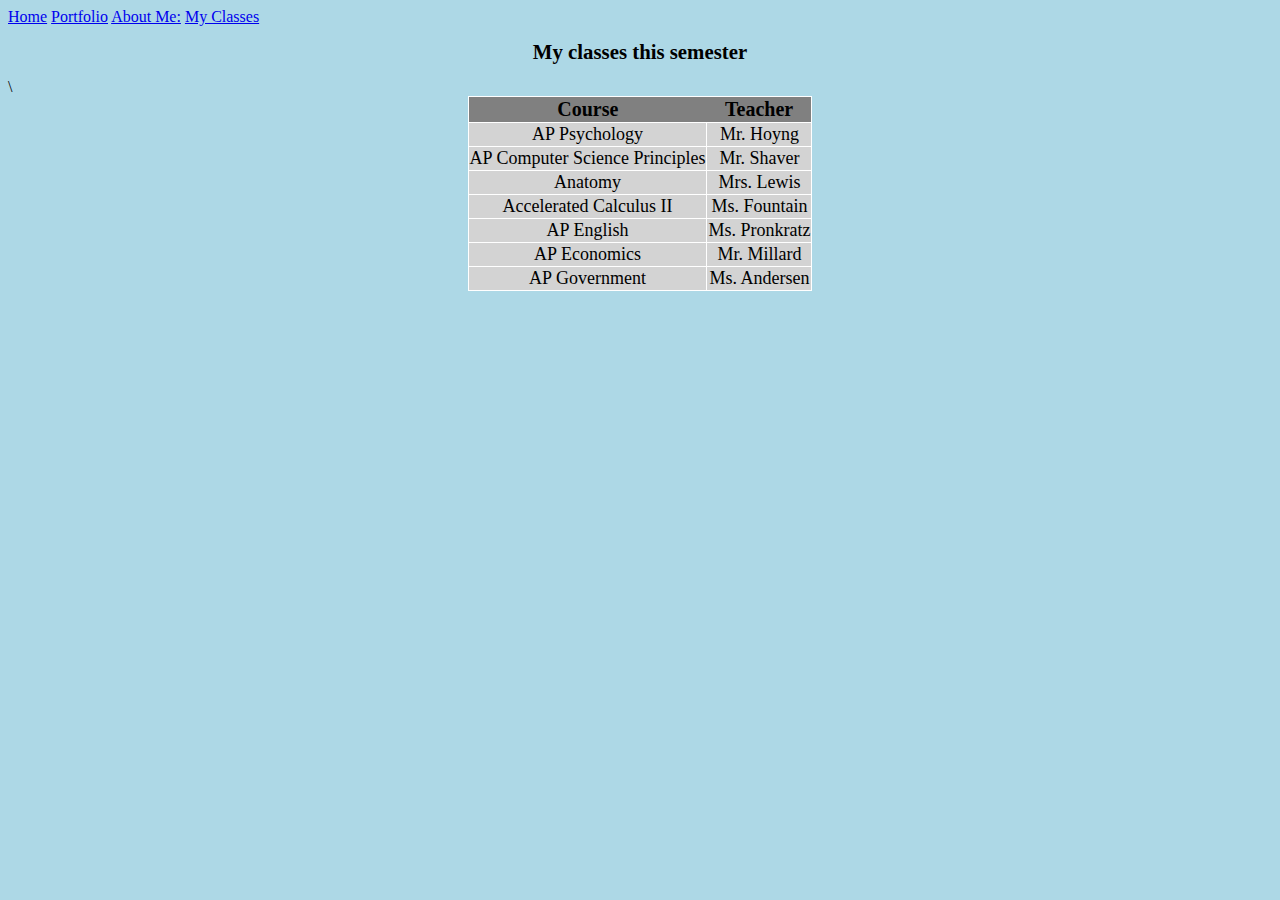
==== classes.html @ 9ecbca4b "Add files via upload" ====
<!DOCTYPE html>
	<html>
		<head>
			<link href="schedule.css" rel="stylesheet" type="text/css">
			<meta charset="utf-8">
			<title>Classes</title>
		</head>
		<body>
			<a href="index.html">Home</a>
			<a href="portfolio.html">Portfolio</a>
			<a href="personal.html">About Me:</a>
			<a href="classes.html">My Classes</a>
			<h1>My classes this semester</h1>
			<table>
			 <tr><th>Course</th><th>Teacher</th></tr>
			 <tr><td>AP Psychology</td><td>Mr. Hoyng</td></tr>\
			 <tr><td>AP Computer Science Principles</td><td>Mr. Shaver</td></tr>
			 <tr><td>Anatomy</td><td>Mrs. Lewis</td><tr>
			 <tr><td>Accelerated Calculus II</td><td>Ms. Fountain</td></tr>
			 <tr><td>AP English</td><td>Ms. Pronkratz</td></tr>
			 <tr><td>AP Economics</td><td>Mr. Millard</td></tr>
			 <tr><td>AP Government</td><td>Ms. Andersen</td></tr>
			</table>
		</body>
	</html>
---- schedule.css ----
body{
font-family: times new roman;
color: black;
background-color: lightblue;
}
h1 {
font-size: 1.3em;
text-align: center;
}
table {
margin-left: auto;
margin-right: auto;
text-align: left;
border-collapse: collapse;
font-size: large; 
}
tr {
border: 1px solid #ffffff;
text-align: center;
background-color: lightgray;
}
th {
text-align: center;
color: black;
background-color: gray;
font-size: 20px; 
}
td{
border: 1px solid #ffffff;
}
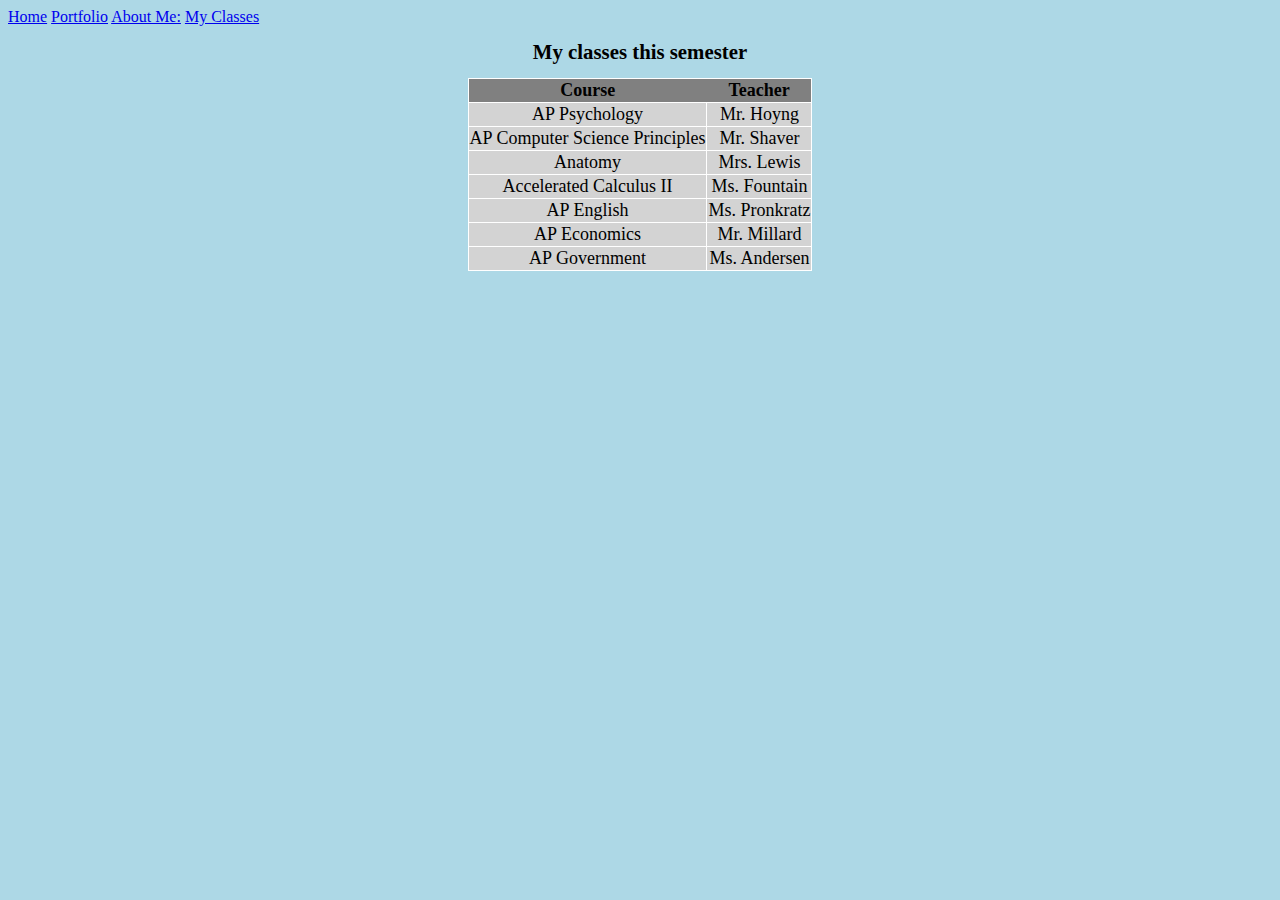
==== commit 6ca38fac: "Add files via upload" ====
--- a/classes.html
+++ b/classes.html
@@ -13,7 +13,7 @@
 			<h1>My classes this semester</h1>
 			<table>
 			 <tr><th>Course</th><th>Teacher</th></tr>
-			 <tr><td>AP Psychology</td><td>Mr. Hoyng</td></tr>\
+			 <tr><td>AP Psychology</td><td>Mr. Hoyng</td></tr>
 			 <tr><td>AP Computer Science Principles</td><td>Mr. Shaver</td></tr>
 			 <tr><td>Anatomy</td><td>Mrs. Lewis</td><tr>
 			 <tr><td>Accelerated Calculus II</td><td>Ms. Fountain</td></tr>
--- a/schedule.css
+++ b/schedule.css
@@ -1,12 +1,15 @@
+h1 {
+font-size: 1.3em;
+text-align: center;
+font-family: impact;
+}
+
 body{
-font-family: times new roman;
+font-family: skia;
 color: black;
 background-color: lightblue;
 }
-h1 {
-font-size: 1.3em;
-text-align: center;
-}
+
 table {
 margin-left: auto;
 margin-right: auto;
@@ -23,7 +26,6 @@
 text-align: center;
 color: black;
 background-color: gray;
-font-size: 20px; 
 }
 td{
 border: 1px solid #ffffff;
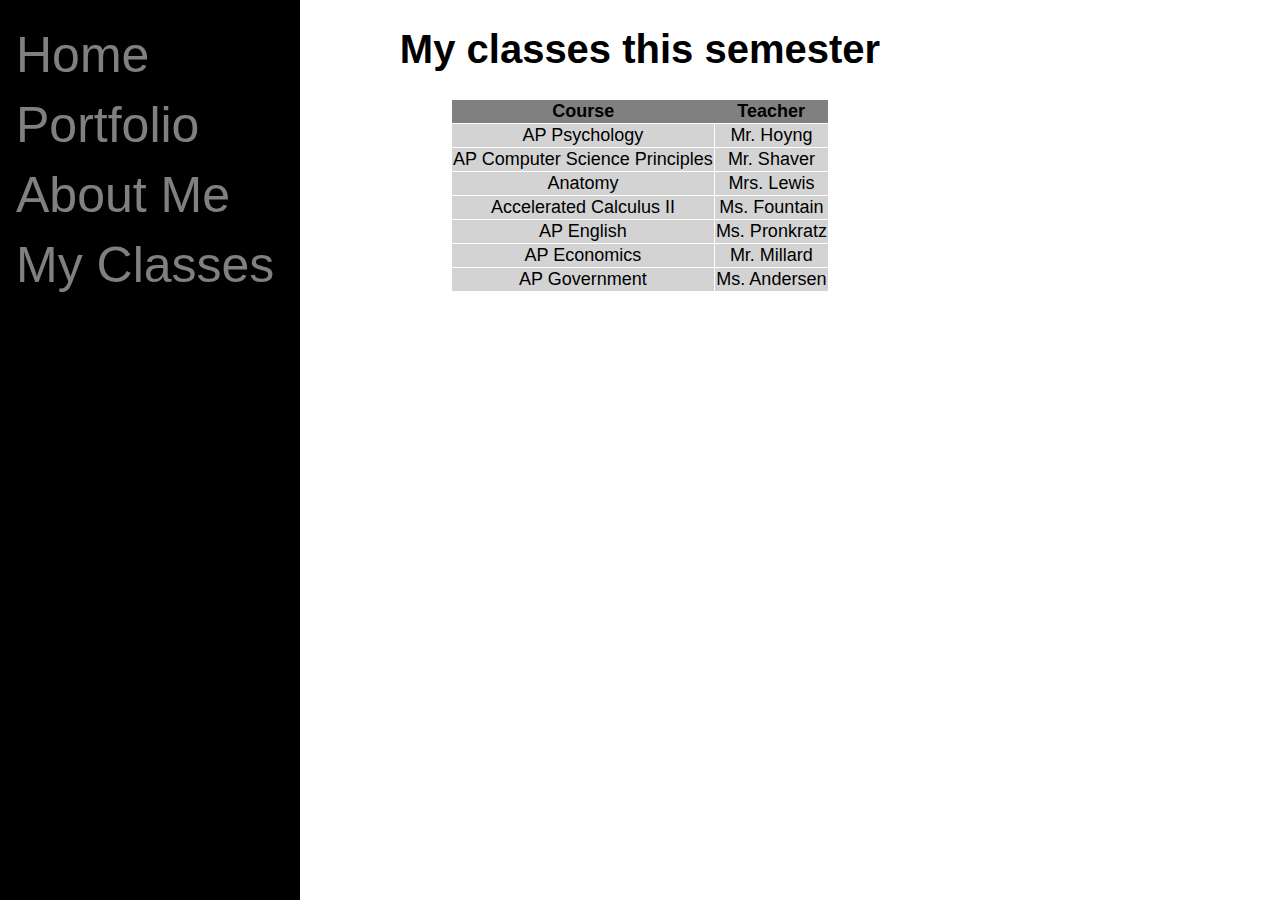
==== commit a691f938: "Add files via upload" ====
--- a/classes.html
+++ b/classes.html
@@ -1,15 +1,51 @@
 <!DOCTYPE html>
 	<html>
 		<head>
-			<link href="schedule.css" rel="stylesheet" type="text/css">
+			<link href="fontchange.css" rel="stylesheet" type="text/css">
 			<meta charset="utf-8">
+			<style>
+
+h1 {
+font-size: 40px;
+text-align: center;
+}
+
+body{
+color: black;
+background-color: white;
+}
+
+table {
+margin-left: auto;
+margin-right: auto;
+text-align: left;
+border-collapse: collapse;
+font-size: large; 
+}
+tr {
+border: 1px solid #ffffff;
+text-align: center;
+background-color: lightgray;
+}
+th {
+text-align: center;
+color: black;
+background-color: gray;
+}
+td{
+border: 1px solid #ffffff;
+}
+
+</style>
 			<title>Classes</title>
 		</head>
 		<body>
+		<div class="sidenav">
 			<a href="index.html">Home</a>
 			<a href="portfolio.html">Portfolio</a>
-			<a href="personal.html">About Me:</a>
+			<a href="personal.html">About Me</a>
 			<a href="classes.html">My Classes</a>
+		</div>
 			<h1>My classes this semester</h1>
 			<table>
 			 <tr><th>Course</th><th>Teacher</th></tr>
--- a/fontchange.css
+++ b/fontchange.css
@@ -0,0 +1,66 @@
+h1 {
+text-align: center;
+font-size: 40px;
+}
+
+p {
+font-family: "Lato"; sans-serif;
+text-align: left;
+border-color: black;
+margin-left: 300px;
+
+}
+
+img {
+display: block;
+margin-left: auto;
+margin-right: auto;
+border-style: double;
+border-width: thick;
+}
+
+table {
+margin-left: auto;
+margin-right: auto;
+border-collapse: collapse;
+}
+
+
+body {
+  font-family: "Lato", sans-serif;
+}
+
+.sidenav {
+  height: 100%;
+  width: 300px;
+  position: fixed;
+  z-index: 1;
+  top: 0;
+  left: 0;
+  background-color: black;
+  overflow-x: hidden;
+  padding-top: 20px;
+}
+
+.sidenav a {
+  padding: 6px 8px 6px 16px;
+  text-decoration: none;
+  font-size: 50px;
+  color: gray;
+  display: block;
+}
+
+.sidenav a:hover {
+  color: white;
+}
+
+.main {
+  margin-left: 300px; /* Same as the width of the sidenav */
+  font-size: 28px; /* Increased text to enable scrolling */
+  padding: 0px 10px;
+}
+
+@media screen and (max-height: 450px) {
+  .sidenav {padding-top: 15px;}
+  .sidenav a {font-size: 18px;}
+}
